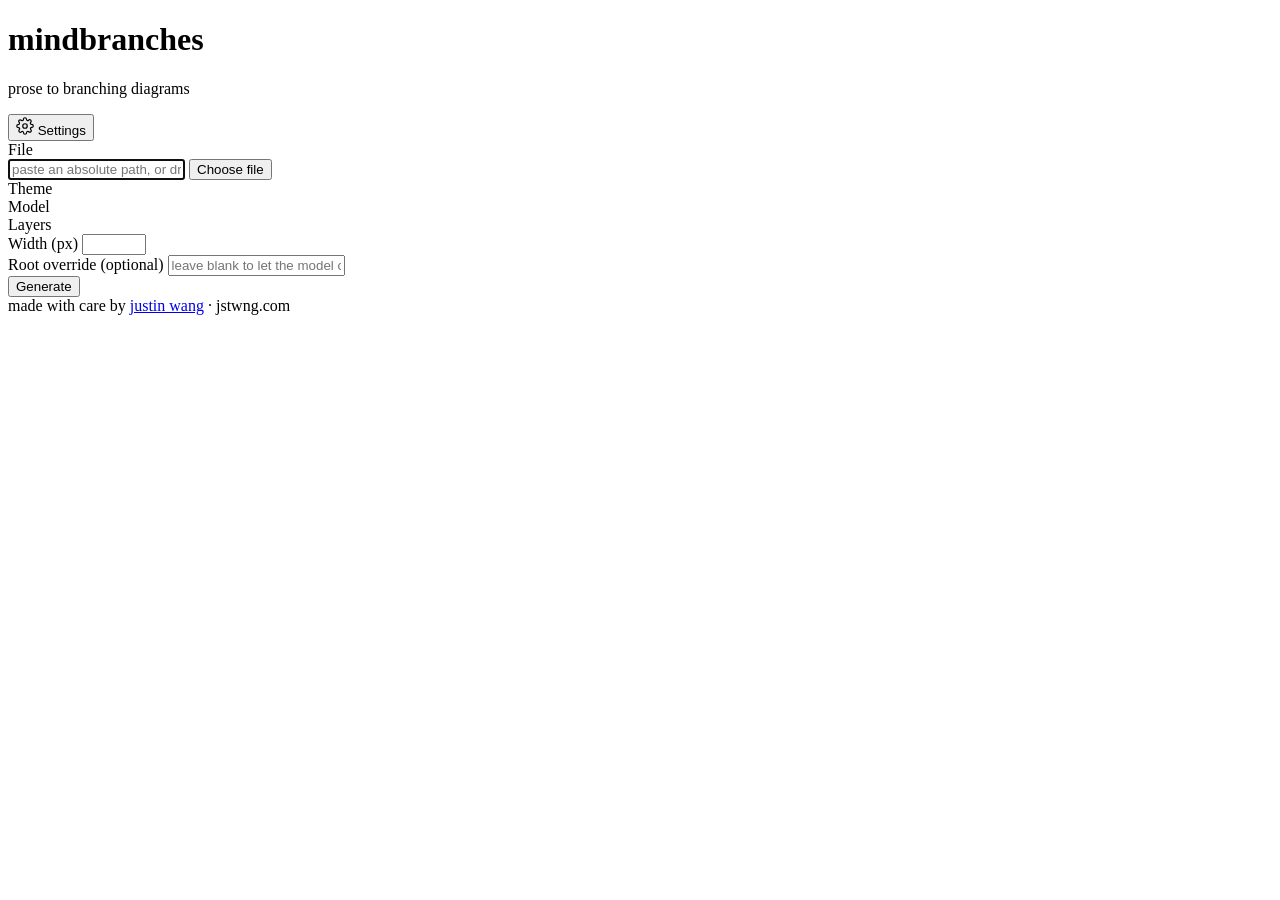
==== src/arbor/static/index.html @ e5615dc7 "Rebrand mindbranches -> arbor Rename the Python package, console scripts, config dir, README, and de" ====
<!doctype html>
<html lang="en">
<head>
<meta charset="utf-8">
<meta name="viewport" content="width=device-width, initial-scale=1">
<title>mindbranches</title>
<link rel="stylesheet" href="/static/style.css">
</head>
<body>
<main>
  <header>
    <div class="title-row">
      <div class="title-block">
        <h1>mindbranches</h1>
        <p class="tagline">prose to branching diagrams</p>
      </div>
      <button type="button" class="settings-btn" id="open-settings" aria-label="Open settings">
        <svg width="18" height="18" viewBox="0 0 24 24" fill="none" stroke="currentColor" stroke-width="1.6" stroke-linecap="round" stroke-linejoin="round">
          <circle cx="12" cy="12" r="3"></circle>
          <path d="M19.4 15a1.65 1.65 0 0 0 .33 1.82l.06.06a2 2 0 1 1-2.83 2.83l-.06-.06a1.65 1.65 0 0 0-1.82-.33 1.65 1.65 0 0 0-1 1.51V21a2 2 0 0 1-4 0v-.09a1.65 1.65 0 0 0-1-1.51 1.65 1.65 0 0 0-1.82.33l-.06.06a2 2 0 1 1-2.83-2.83l.06-.06a1.65 1.65 0 0 0 .33-1.82 1.65 1.65 0 0 0-1.51-1H3a2 2 0 0 1 0-4h.09a1.65 1.65 0 0 0 1.51-1 1.65 1.65 0 0 0-.33-1.82l-.06-.06a2 2 0 1 1 2.83-2.83l.06.06a1.65 1.65 0 0 0 1.82.33h0a1.65 1.65 0 0 0 1-1.51V3a2 2 0 0 1 4 0v.09a1.65 1.65 0 0 0 1 1.51 1.65 1.65 0 0 0 1.82-.33l.06-.06a2 2 0 1 1 2.83 2.83l-.06.06a1.65 1.65 0 0 0-.33 1.82v0a1.65 1.65 0 0 0 1.51 1H21a2 2 0 0 1 0 4h-.09a1.65 1.65 0 0 0-1.51 1z"></path>
        </svg>
        <span>Settings</span>
      </button>
    </div>
  </header>

  <section class="form">
    <div class="field">
      <label for="filepath">File</label>
      <div class="filepath-row" id="drop-zone">
        <input type="text" id="filepath" placeholder="paste an absolute path, or drop a file here" autocomplete="off" autofocus>
        <button type="button" class="btn-secondary" id="choose-file">Choose file</button>
        <input type="file" id="file-input" accept=".txt,text/plain,*/*" hidden>
      </div>
      <p class="hint" id="file-hint" hidden></p>
    </div>

    <div class="row">
      <div class="field">
        <label>Theme</label>
        <div id="theme-host"></div>
      </div>
      <div class="field">
        <label>Model</label>
        <div id="model-host"></div>
      </div>
      <div class="field">
        <label>Layers <span class="label-aux" id="layers-hint"></span></label>
        <div id="layers-host"></div>
      </div>
      <div class="field">
        <label for="width">Width (px)</label>
        <input type="number" id="width" min="800" max="4000" step="50">
      </div>
    </div>

    <div class="field">
      <label for="root">Root override (optional)</label>
      <input type="text" id="root" placeholder="leave blank to let the model choose">
    </div>

    <button id="submit">Generate</button>
  </section>

  <section class="preview" id="preview" hidden>
    <h2>Diagram</h2>
    <div class="preview-frame" id="preview-frame">
      <iframe id="preview-iframe" title="Diagram preview"></iframe>
      <div class="preview-overlay" id="preview-overlay">
        <span class="spinner"></span>
        <span class="overlay-label">Building diagram...</span>
      </div>
    </div>
  </section>

  <section class="status" id="status" hidden>
    <h2>Status</h2>
    <ol id="status-trail"></ol>
  </section>

  <section class="downloads" id="downloads" hidden>
    <h2>Outputs</h2>
    <div id="download-row"></div>
  </section>

  <section class="error" id="error" hidden>
    <h2>Error</h2>
    <pre id="error-message"></pre>
  </section>

  <footer class="site-footer">
    <span>made with care by <a href="https://jstwng.com" target="_blank" rel="noopener">justin wang</a> &middot; jstwng.com</span>
  </footer>
</main>

<div class="modal" id="settings-modal" hidden>
  <div class="modal-backdrop" id="settings-backdrop"></div>
  <div class="modal-card" role="dialog" aria-labelledby="settings-title">
    <div class="modal-head">
      <h2 id="settings-title">Settings</h2>
      <button type="button" class="modal-close" id="close-settings" aria-label="Close">&times;</button>
    </div>

    <div class="modal-body">
      <section class="settings-section">
        <h3>Providers</h3>
        <p class="hint">API keys are stored locally at <code>~/.config/mindbranches/config.json</code>. They never leave your machine.</p>
        <div id="provider-rows"></div>
      </section>

      <section class="settings-section">
        <h3>Models</h3>
        <p class="hint">Add any model id supported by your providers. The first model marked default is pre-selected.</p>
        <table class="settings-table" id="model-table">
          <thead>
            <tr><th>Label</th><th>Model id</th><th>Provider</th><th>Default</th><th></th></tr>
          </thead>
          <tbody></tbody>
        </table>
        <button type="button" class="btn-secondary" id="add-model">Add model</button>
      </section>

      <section class="settings-section">
        <h3>Defaults</h3>
        <div class="field">
          <label for="default-width">Default width (px)</label>
          <input type="number" id="default-width" min="800" max="4000" step="50">
        </div>
      </section>
    </div>

    <div class="modal-foot">
      <button type="button" class="btn-secondary" id="cancel-settings">Cancel</button>
      <button type="button" class="btn-primary" id="save-settings">Save</button>
    </div>
  </div>
</div>

<script src="/static/app.js"></script>
</body>
</html>
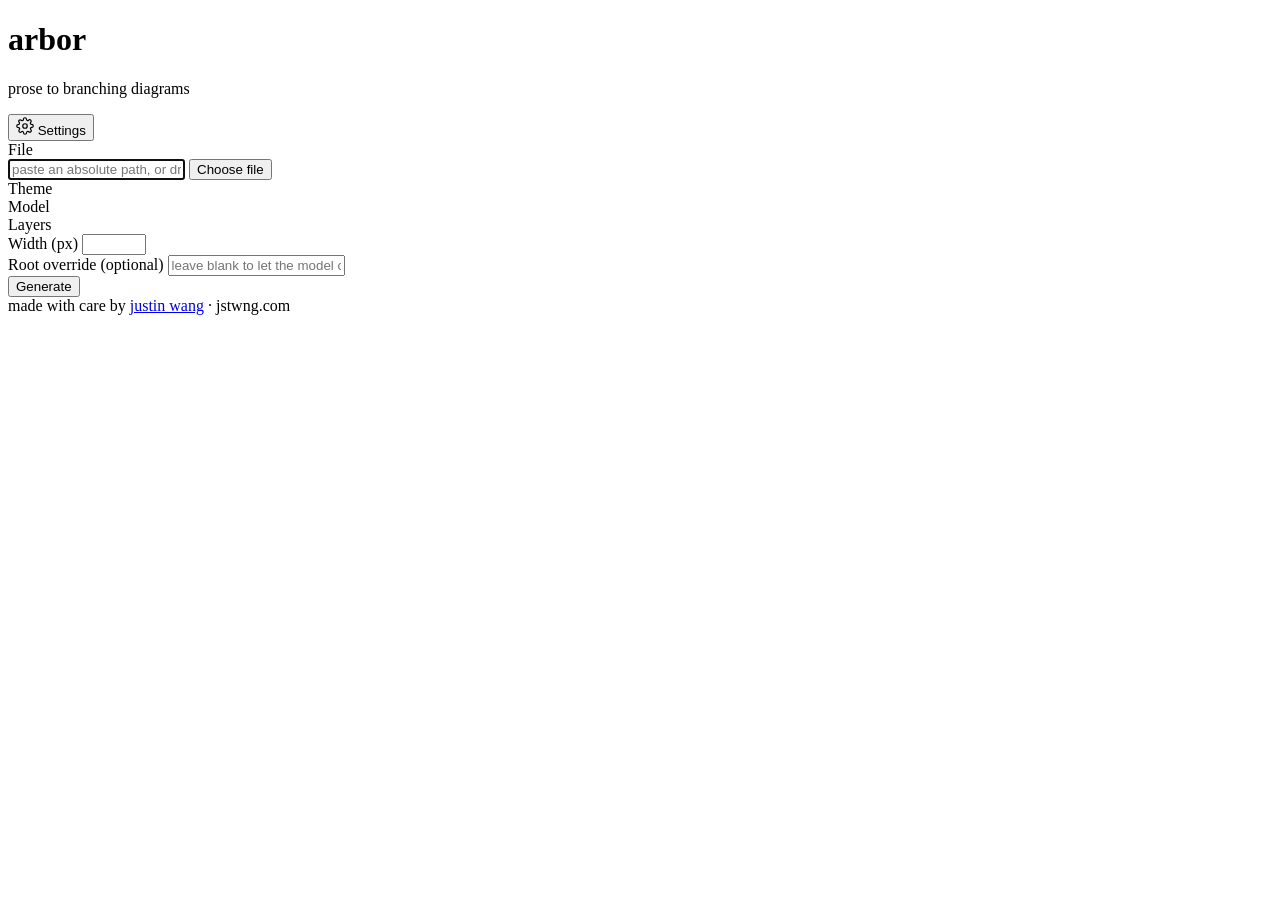
==== commit b61dfb74: "Finish rebrand text replacements inside renamed files Catches stragglers that did not land with the " ====
--- a/src/arbor/static/index.html
+++ b/src/arbor/static/index.html
@@ -3,7 +3,12 @@
 <head>
 <meta charset="utf-8">
 <meta name="viewport" content="width=device-width, initial-scale=1">
-<title>mindbranches</title>
+<title>arbor</title>
+<link rel="icon" type="image/png" sizes="32x32" href="/static/favicon-32.png">
+<link rel="icon" type="image/png" sizes="64x64" href="/static/favicon-64.png">
+<link rel="icon" type="image/png" sizes="256x256" href="/static/favicon-256.png">
+<link rel="shortcut icon" href="/static/favicon.ico">
+<link rel="apple-touch-icon" href="/static/favicon-256.png">
 <link rel="stylesheet" href="/static/style.css">
 </head>
 <body>
@@ -11,7 +16,7 @@
   <header>
     <div class="title-row">
       <div class="title-block">
-        <h1>mindbranches</h1>
+        <h1>arbor</h1>
         <p class="tagline">prose to branching diagrams</p>
       </div>
       <button type="button" class="settings-btn" id="open-settings" aria-label="Open settings">
@@ -104,7 +109,7 @@
     <div class="modal-body">
       <section class="settings-section">
         <h3>Providers</h3>
-        <p class="hint">API keys are stored locally at <code>~/.config/mindbranches/config.json</code>. They never leave your machine.</p>
+        <p class="hint">API keys are stored locally at <code>~/.config/arbor/config.json</code>. They never leave your machine.</p>
         <div id="provider-rows"></div>
       </section>
 
